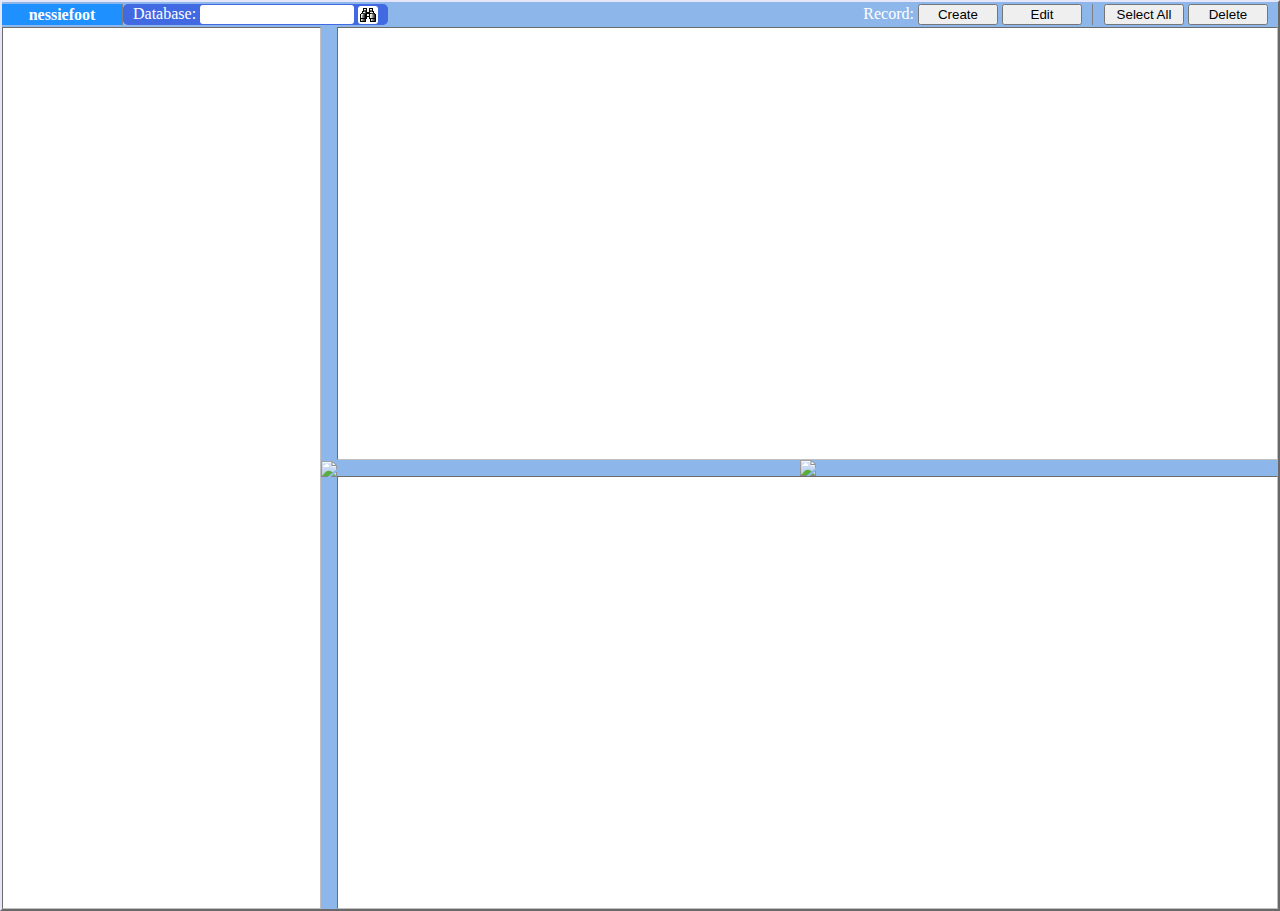
==== foot.html @ 622fdcf6 "Release "nessiefoot" Signed-off-by: MORITA Shintaro <shin@sysphonic.com>" ====
﻿<!DOCTYPE html>
<html style="height:100%;">
<head>
  <title>nessiefoot</title>
  <meta charset="UTF-8">
  <script src="foot/nessiefoot.js?ts=2016042601"></script>
  <script src="foot/indexdb.js?ts=2016041201"></script>
  <script src="common/prototype.js" type="text/javascript"></script>
  <script src="common/scriptaculous/effects.js?ts=20150424" type="text/javascript"></script>
  <script src="common/scriptaculous/dragdrop.js?ts=20150424" type="text/javascript"></script>
  <script src="common/common.js?ts=2016041201"></script>
  <script src="common/translation.js?ts=2015050701" type="text/javascript"></script>
  <script src="common/thetisbox.js?ts=2016041201" type="text/javascript"></script>
  <link href="foot/nessiefoot.css?ts=2016042701" rel="stylesheet" type="text/css" />
  <link href="css/thetisbox.css?ts=2015061001" media="all" rel="stylesheet" type="text/css" />
</head>
<body onload="onLoadNessiefoot();" style="height:100%; margin:0px;">

<table style="width:100%; background-color:#8DB7EB; border:solid 2px; border-top-color:lavender; border-left-color:lavender; border-bottom-color:dimgray; border-right-color:dimgray;"> 
  <tr id="row_control_panel">
    <td style="padding:2px 0px;">
      <table style="width:100%;">
        <tr>
          <td style="background-color:dodgerblue; color:white; font-weight:bold; font-family:verdana; text-align:center; width:100px; padding:0px 10px; border-right:solid 1px gray; cursor:pointer; white-space:nowrap;" onclick="openWindow('about.html',600, 360, 'about'); return false;">
            nessiefoot
          </td>
          <td style="text-align:left; width:200px; padding:0px 10px; white-space:nowrap; border-radius:5px; background-color:royalblue;">
            <span style="color:white;">Database:</span>
            <input type="text" id="input_db_name" value="" style="width:150px; border:none; border-radius:3px; padding:2px;" />
            <img src="./img/icons/search.png" onclick="onDbNameEntered()" style="cursor:pointer; background-color:white; padding:1px 2px; border-radius:3px;" />
          </td>
          <td><!-- SPACER --></td>
          <td style="text-align:right; width:250px; padding:0px 10px; white-space:nowrap;">
            <span style="color:white;">Record:</span>
            <input type="button" value="Create" onclick="onCreateRecordClicked();" style="width:80px;" />
            <input type="button" value="Edit" onclick="onEditRecordClicked();" style="width:80px;" />
          </td>
          <td style="text-align:right; width:165px; padding:0px 10px; border-left:solid 1px gray; white-space:nowrap;">
            <input type="button" value="Select All" onclick="onSelectAllRecordsClicked();" style="width:80px;" />
            <input type="button" value="Delete" onclick="onDeleteRecordsClicked();" style="width:80px;" />
          </td>
        </tr>
      </table>
    </td>
  </tr> 
  <tr>
    <td>

      <table style="width:100%; background-color:white;">
        <tr>
          <td id="td_tree" style="width:25%; border:inset 1px silver; vertical-align:top;">
            <div id="div_db_tree" style="overflow:auto;">
              <div id="db_tree" style="padding:5px;">
              </div>
            </div>
          </td>

          <td id="drag_v_border" style="width:5px; vertical-align:middle; background-color:#8DB7EB; cursor:w-resize;">
            <img src="/thetis/images/grip_vertical.png">
          </td>

          <td id="td_view" style="vertical-align:top;">
            <table style="width:100%;">
              <tr>
                <td style="text-align:left; vertical-align:top; border:inset 1px silver;">
                  <div id="div_records" style="width:100%; overflow:auto;">
                    <table class="regular_table" id="tbl_records" style="width:100%; padding:5px 0px;">
                    </table>
                  </div>
                </td>
              </tr>
              <tr style="height:5px">
                <td id="drag_h_border" style="text-align:center; vertical-align:middle; background-color:#8DB7EB; cursor:s-resize; line-height:5px;">
                  <img src="/thetis/images/grip_horizontal.png" style="vertical-align:top; height:5px;">
                </td>
              </tr>
              <tr>
                <td style="text-align:left; border:inset 1px silver;">
                  <div id="div_record_info" style="width:100%; overflow:auto;">
                    <table class="regular_table" id="tbl_record_info" style="width:100%; padding:5px 0px;">
                    </table>
                  </div>
                </td>
              </tr>
            </table>
          </td>
        </tr>
      </table>
    </td>
  </tr>
</table>

<input type="hidden" id="sort_col" value="" />
<input type="hidden" id="sort_type" value="" />

</body>
</html>
---- foot/nessiefoot.css ----
body {margin:0px; padding:0px;}
div {margin:0px; padding:0px;}
table {border-spacing:0px;}
td {padding:0px;}
img {vertical-align:middle;}
.img_btn {border-right:solid 1px darkgray; border-bottom:solid 1px darkgray; padding-right:2px; padding-bottom:2px; cursor:pointer;}
.regular_table>thead>tr>td {color:dimgray; padding:0px 5px; background:url("../img/common/caption_bg.png") repeat-x center; border:solid 1px silver; border-radius:4px;}
.record_summary_cap {color:mediumblue; font-style:italic;}
.record_summary_highlight {background-color:pink;}
.record_attr_highlight {color:sienna; border:solid 1px darkorange;}
.div_empty {width:90%; border:dashed 4px burlywood; text-align:center; margin:10px; padding:30px 0px; color:peru; font-size:20px; font-weight:bold; border-radius:10px;}

div.hr {border-bottom:solid 1px gray; margin:5px 0px;}
#sort_sign {background-color:royalblue; color:white; display:inline-block; margin-left:3px; padding:0px 3px; font-weight:bold; line-height:1.0;}

.regular_table {width:100%; border-spacing:1px;}
.regular_table>tbody>tr {height:25px;}
.regular_table>tbody>tr>td {text-align:left; padding:0px 5px;}
.regular_table>tbody>tr:nth-child(odd):not(.record_selected)>td {background-color:white;}
.regular_table>tbody>tr:nth-child(even):not(.record_selected)>td {background-color:gainsboro;}
.regular_table>tbody>tr:not(.record_selected)>td:hover {background-color:lightcyan;}
.regular_table>tbody#sortable_items>tr>td {cursor:move; border:2px solid transparent;}
.regular_table>tbody#sortable_items>tr>td:hover {border-color:lime;}

.record_selected>td {background-color:greenyellow;}
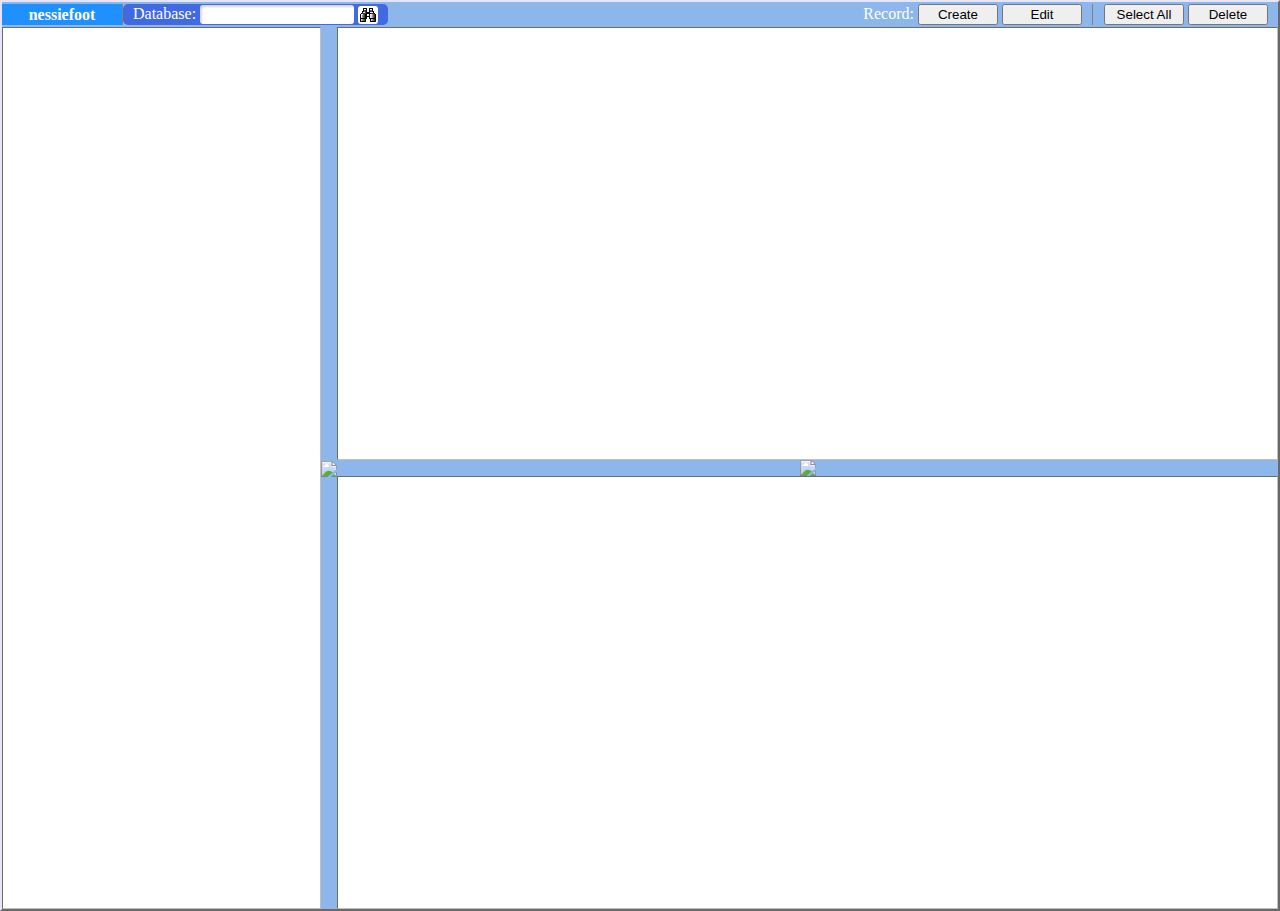
==== commit 493f8fc5: "[Bugfix] Borders between panes don't follow dragging on Firefox. Signed-off-by: MORITA Shintaro <shi" ====
--- a/foot.html
+++ b/foot.html
@@ -8,7 +8,7 @@
   <script src="common/prototype.js" type="text/javascript"></script>
   <script src="common/scriptaculous/effects.js?ts=20150424" type="text/javascript"></script>
   <script src="common/scriptaculous/dragdrop.js?ts=20150424" type="text/javascript"></script>
-  <script src="common/common.js?ts=2016041201"></script>
+  <script src="common/common.js?ts=2016043001"></script>
   <script src="common/translation.js?ts=2015050701" type="text/javascript"></script>
   <script src="common/thetisbox.js?ts=2016041201" type="text/javascript"></script>
   <link href="foot/nessiefoot.css?ts=2016042701" rel="stylesheet" type="text/css" />
@@ -26,7 +26,7 @@
           </td>
           <td style="text-align:left; width:200px; padding:0px 10px; white-space:nowrap; border-radius:5px; background-color:royalblue;">
             <span style="color:white;">Database:</span>
-            <input type="text" id="input_db_name" value="" style="width:150px; border:none; border-radius:3px; padding:2px;" />
+            <input type="text" id="input_db_name" value="" style="width:150px; border:none; border-radius:3px; padding:2px; box-shadow:2px 2px 2px rgba(50, 50, 100, 0.2) inset;" />
             <img src="./img/icons/search.png" onclick="onDbNameEntered()" style="cursor:pointer; background-color:white; padding:1px 2px; border-radius:3px;" />
           </td>
           <td><!-- SPACER --></td>
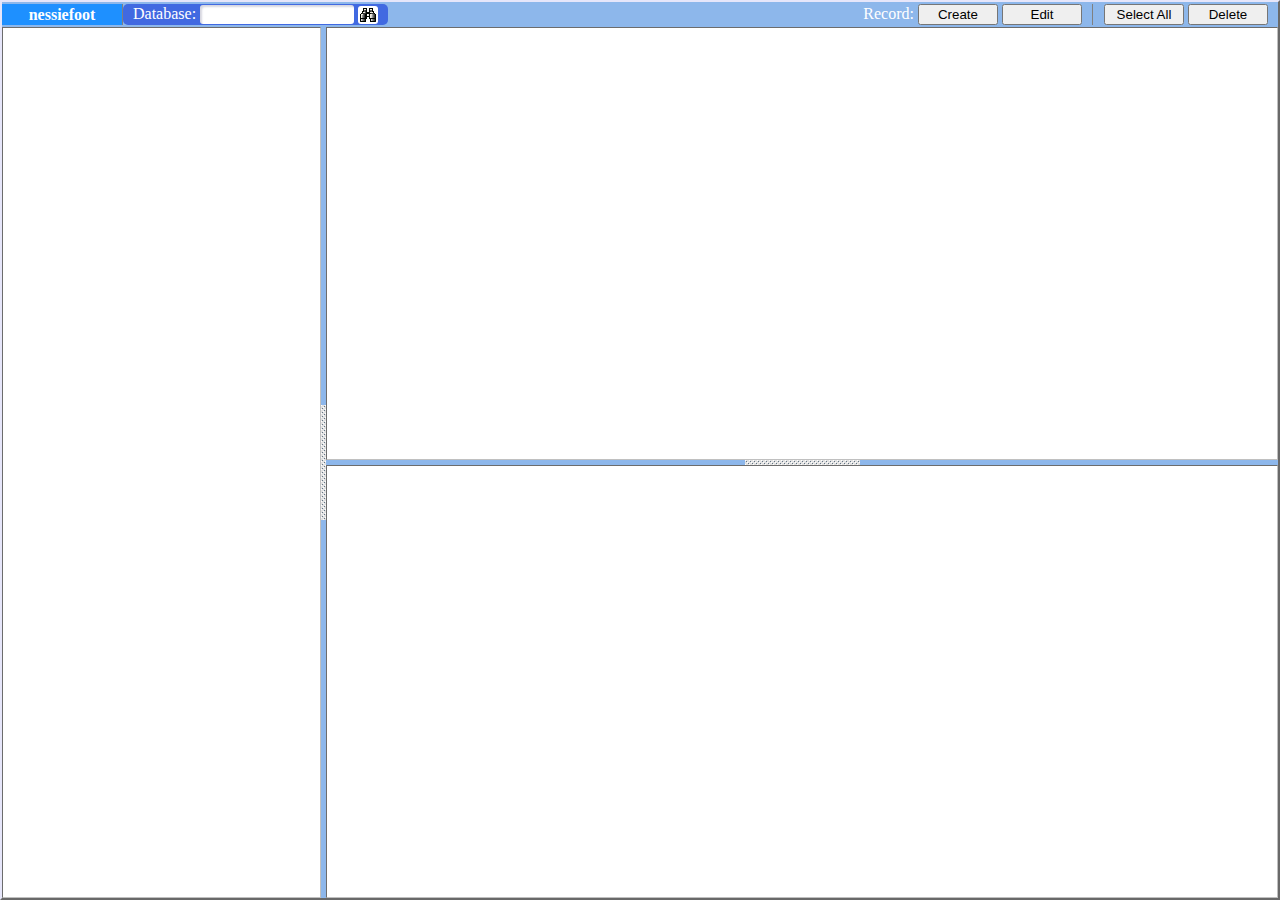
==== commit 0defb919: "Add grip images. Signed-off-by: MORITA Shintaro <shin@sysphonic.com>" ====
--- a/foot.html
+++ b/foot.html
@@ -56,7 +56,7 @@
           </td>
 
           <td id="drag_v_border" style="width:5px; vertical-align:middle; background-color:#8DB7EB; cursor:w-resize;">
-            <img src="/thetis/images/grip_vertical.png">
+            <img src="./img/common/grip_vertical.png">
           </td>
 
           <td id="td_view" style="vertical-align:top;">
@@ -71,7 +71,7 @@
               </tr>
               <tr style="height:5px">
                 <td id="drag_h_border" style="text-align:center; vertical-align:middle; background-color:#8DB7EB; cursor:s-resize; line-height:5px;">
-                  <img src="/thetis/images/grip_horizontal.png" style="vertical-align:top; height:5px;">
+                  <img src="./img/common/grip_horizontal.png" style="vertical-align:top; height:5px;">
                 </td>
               </tr>
               <tr>
